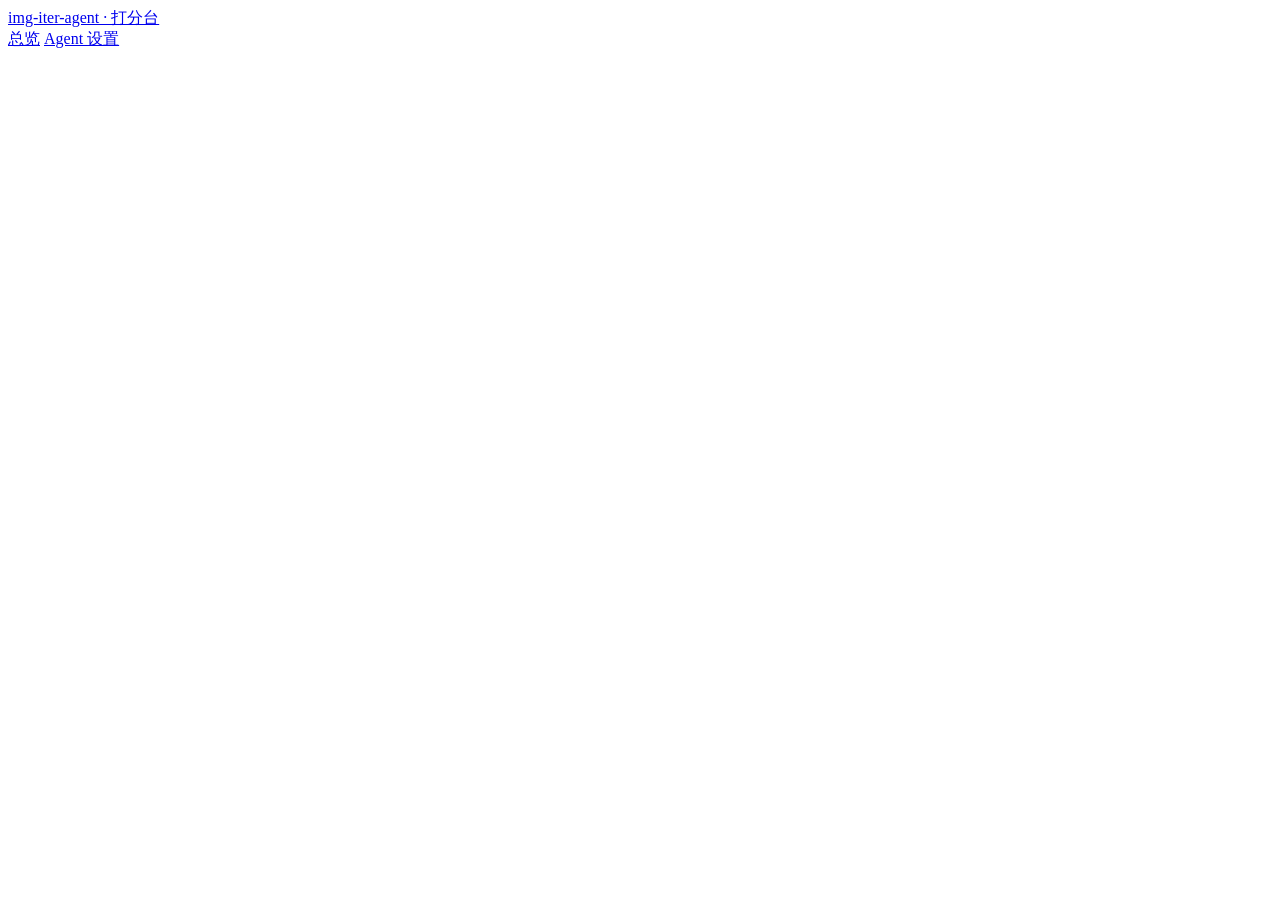
==== src/img_iter_agent/web/static/index.html @ b98a9de7 "feat: 引入 Critic 驱动的经验闭环验证与一题一 loop 机制 - 将经验记录从单轮 MD 演进为结构化 JSON 知识库（conclusions.json） - 实现「一题一 loop」" ====
<!DOCTYPE html>
<html lang="zh-CN">
<head>
<meta charset="UTF-8">
<meta name="viewport" content="width=device-width, initial-scale=1.0">
<title>img-iter-agent 打分台</title>
<link rel="stylesheet" href="/assets/app.css">
</head>
<body>
<header class="topbar">
  <a class="brand" href="#/">img-iter-agent · 打分台</a>
  <nav>
    <a href="#/">总览</a>
    <a href="#/config">Agent 设置</a>
  </nav>
</header>
<main id="app"></main>

<!-- 单个 trace 详情 modal -->
<div id="trace-modal" class="modal hidden">
  <div class="modal-backdrop" data-close></div>
  <div class="modal-body" id="trace-modal-body"></div>
</div>

<!-- 图片 lightbox -->
<div id="lightbox" class="lightbox hidden" data-close>
  <img id="lightbox-img" alt="">
</div>

<script src="/assets/app.js"></script>
</body>
</html>
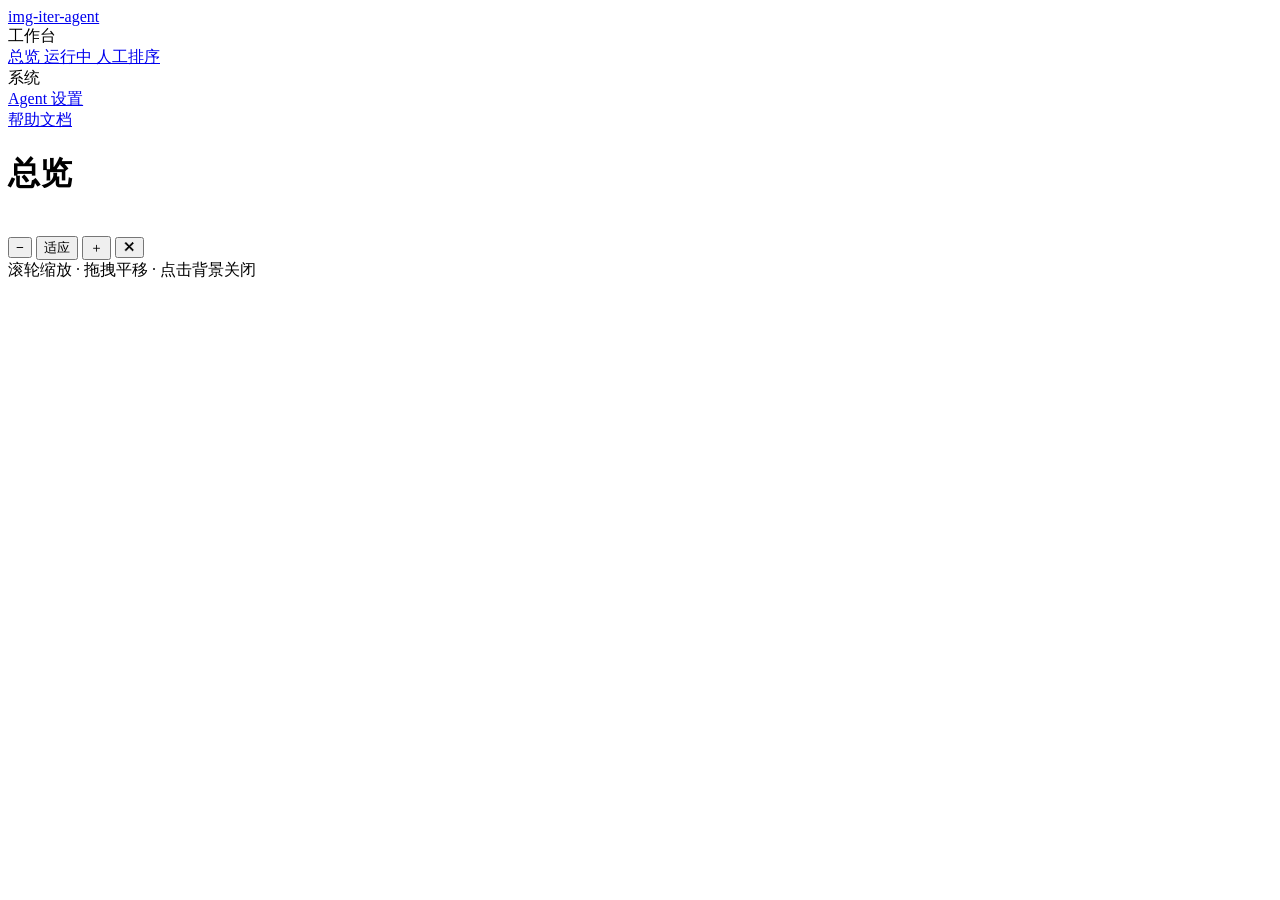
==== commit 89d7a78c: "feat(experience): skill-author 武装蒸馏 agent 产出拿来即用的经验技能包 用魔改版 skill-creator（agents/skill_authoring/ski" ====
--- a/src/img_iter_agent/web/static/index.html
+++ b/src/img_iter_agent/web/static/index.html
@@ -3,30 +3,70 @@
 <head>
 <meta charset="UTF-8">
 <meta name="viewport" content="width=device-width, initial-scale=1.0">
-<title>img-iter-agent 打分台</title>
-<link rel="stylesheet" href="/assets/app.css">
+<title>img-iter-agent · 打分台</title>
+<link rel="stylesheet" href="/assets/app.css?v=20250809c">
 </head>
 <body>
-<header class="topbar">
-  <a class="brand" href="#/">img-iter-agent · 打分台</a>
-  <nav>
-    <a href="#/">总览</a>
-    <a href="#/config">Agent 设置</a>
-  </nav>
-</header>
-<main id="app"></main>
+<div class="app-shell">
+  <aside class="sidebar" aria-label="主导航">
+    <a class="brand" href="#/">
+      <span class="brand-dot"></span>
+      img-iter-agent
+    </a>
+    <nav class="nav-section" aria-label="主要视图">
+      <div class="nav-section-title">工作台</div>
+      <a class="nav-item" href="#/" data-nav="overview">
+        <span>总览</span>
+        <span class="count" id="nav-pending-count" hidden>0</span>
+      </a>
+      <a class="nav-item" href="#/running" data-nav="running">
+        <span>运行中</span>
+        <span class="count" id="nav-running-count" hidden>0</span>
+      </a>
+      <a class="nav-item" href="#/scoring" data-nav="scoring">人工排序</a>
+    </nav>
+    <nav class="nav-section" aria-label="配置">
+      <div class="nav-section-title">系统</div>
+      <a class="nav-item" href="#/config" data-nav="config">Agent 设置</a>
+    </nav>
+    <div class="sidebar-foot">
+      <a class="nav-item" href="https://github.com" target="_blank" rel="noopener">帮助文档</a>
+    </div>
+  </aside>
 
-<!-- 单个 trace 详情 modal -->
-<div id="trace-modal" class="modal hidden">
+  <div class="main">
+    <header class="topbar" id="topbar">
+      <h1 id="page-title">总览</h1>
+      <div class="topbar-actions" id="topbar-actions"></div>
+    </header>
+    <main class="page-content" id="app"></main>
+  </div>
+</div>
+
+<!-- 新 loop 弹窗 -->
+<div id="modal" class="modal hidden">
   <div class="modal-backdrop" data-close></div>
-  <div class="modal-body" id="trace-modal-body"></div>
+  <div class="modal-body" id="modal-body"></div>
 </div>
 
 <!-- 图片 lightbox -->
 <div id="lightbox" class="lightbox hidden" data-close>
-  <img id="lightbox-img" alt="">
+  <div class="lightbox-backdrop" data-close></div>
+  <div class="lightbox-stage" id="lightbox-stage">
+    <img id="lightbox-img" alt="" draggable="false">
+  </div>
+  <div class="lightbox-controls">
+    <button class="lightbox-btn" id="lb-zoom-out" title="缩小">−</button>
+    <button class="lightbox-btn wide" id="lb-zoom-reset" title="适应屏幕">适应</button>
+    <button class="lightbox-btn" id="lb-zoom-in" title="放大">＋</button>
+    <button class="lightbox-btn" id="lb-close" title="关闭 (Esc)">✕</button>
+  </div>
+  <div class="lightbox-hint">滚轮缩放 · 拖拽平移 · 点击背景关闭</div>
 </div>
 
-<script src="/assets/app.js"></script>
+<!-- Toast 容器 -->
+<div class="toast-stack" id="toast-stack"></div>
+
+<script src="/assets/app.js?v=20250809c"></script>
 </body>
 </html>
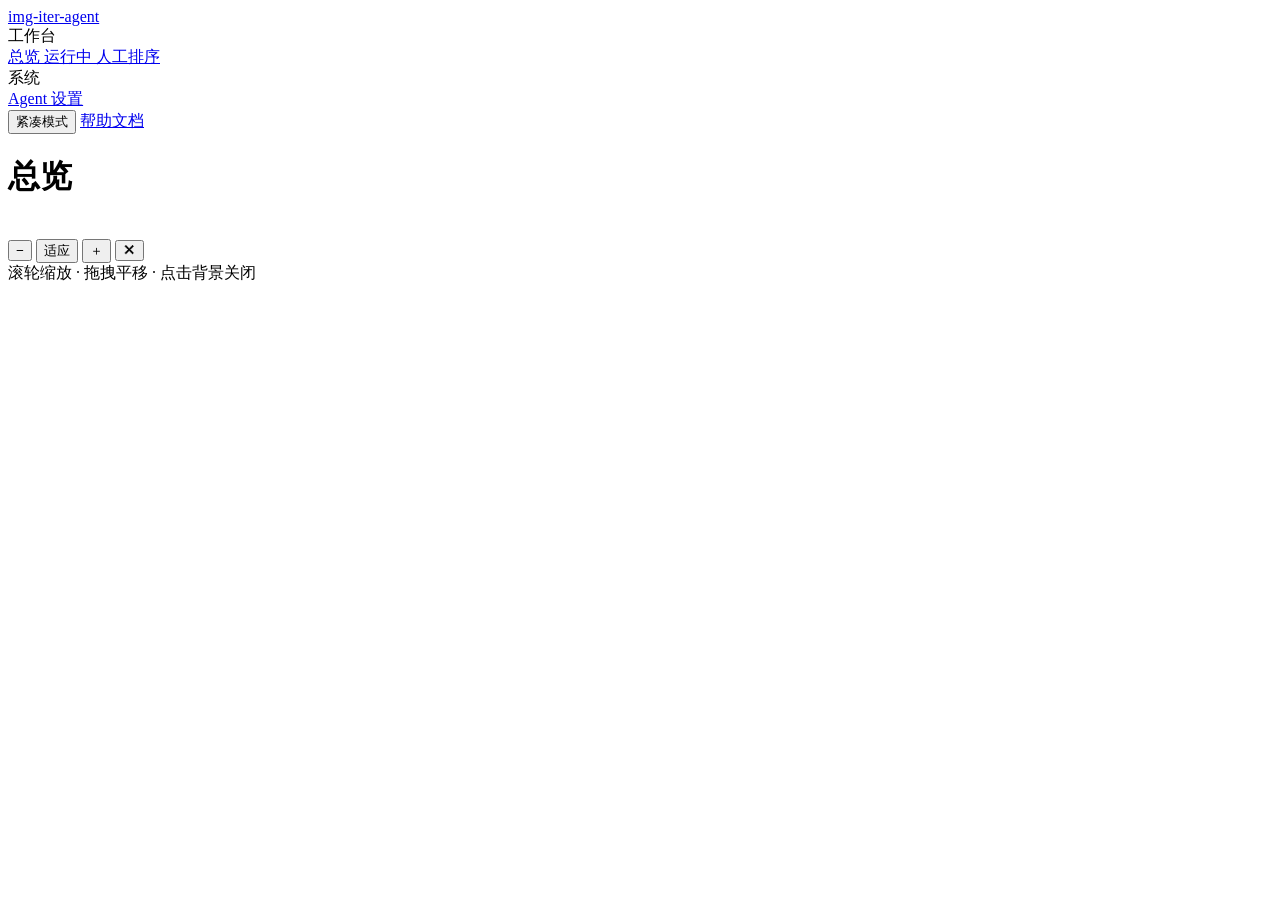
==== commit e6613539: "feat(experience): skill-author 通用化(去 anthropic 偏向) + 导出改 zip，含创造力 tuner 等累积工作 skill-author 方法论去 anth" ====
--- a/src/img_iter_agent/web/static/index.html
+++ b/src/img_iter_agent/web/static/index.html
@@ -4,7 +4,7 @@
 <meta charset="UTF-8">
 <meta name="viewport" content="width=device-width, initial-scale=1.0">
 <title>img-iter-agent · 打分台</title>
-<link rel="stylesheet" href="/assets/app.css?v=20250809c">
+<link rel="stylesheet" href="/assets/app.css?v=20250809h">
 </head>
 <body>
 <div class="app-shell">
@@ -30,6 +30,10 @@
       <a class="nav-item" href="#/config" data-nav="config">Agent 设置</a>
     </nav>
     <div class="sidebar-foot">
+      <button class="nav-item compact-toggle" id="compact-toggle" type="button" onclick="toggleCompactMode()">
+        <span>紧凑模式</span>
+        <span class="compact-dot"></span>
+      </button>
       <a class="nav-item" href="https://github.com" target="_blank" rel="noopener">帮助文档</a>
     </div>
   </aside>
@@ -67,6 +71,6 @@
 <!-- Toast 容器 -->
 <div class="toast-stack" id="toast-stack"></div>
 
-<script src="/assets/app.js?v=20250809c"></script>
+<script src="/assets/app.js?v=20250809h"></script>
 </body>
 </html>
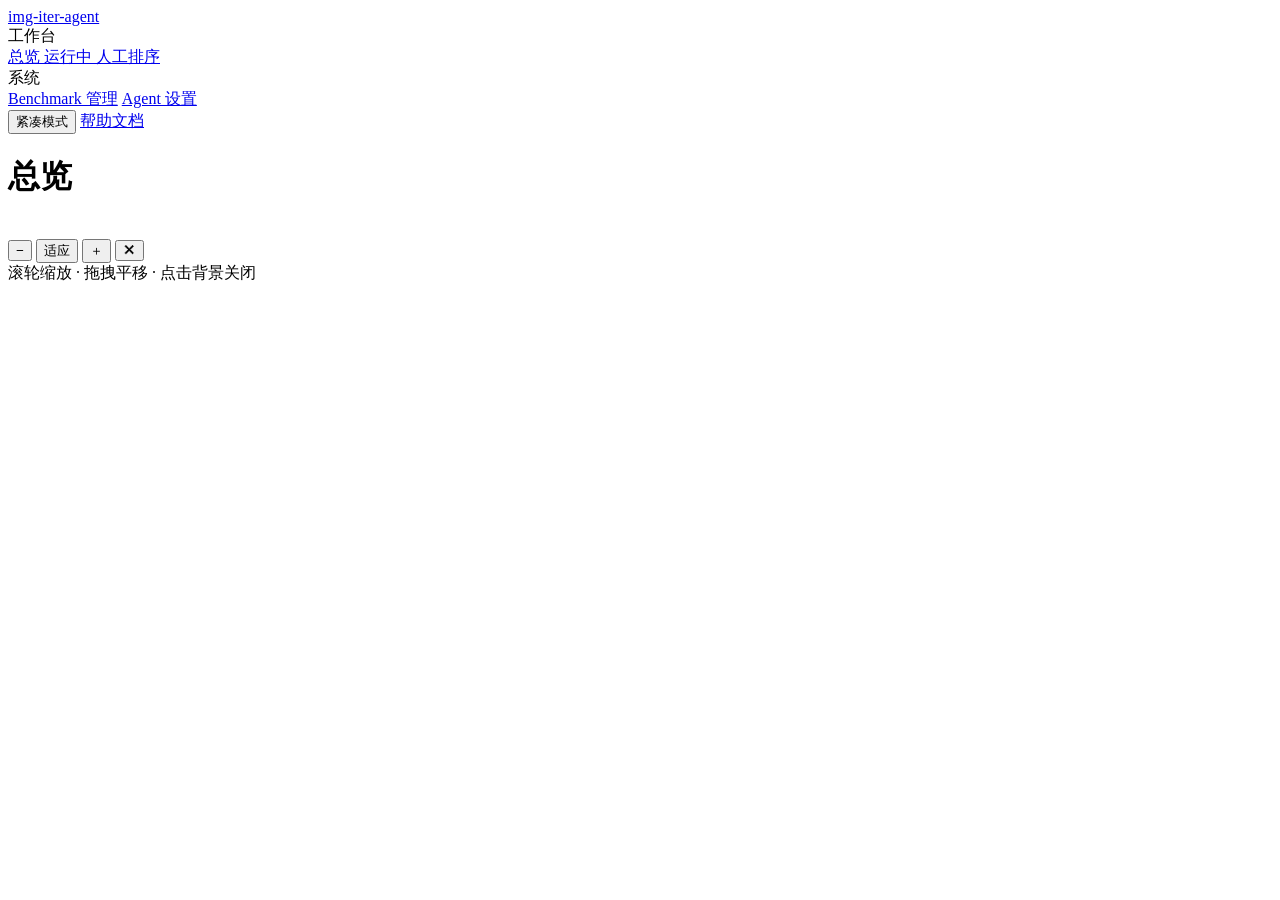
==== commit dff42df8: "feat(web): benchmark 管理页 + loop/attempt/sample 三档删除 新增 benchmark 管理页与三档删除能力（前端此前无任何删除入口，也无 benchmark" ====
--- a/src/img_iter_agent/web/static/index.html
+++ b/src/img_iter_agent/web/static/index.html
@@ -4,7 +4,7 @@
 <meta charset="UTF-8">
 <meta name="viewport" content="width=device-width, initial-scale=1.0">
 <title>img-iter-agent · 打分台</title>
-<link rel="stylesheet" href="/assets/app.css?v=20250809h">
+<link rel="stylesheet" href="/assets/app.css?v=20250813a">
 </head>
 <body>
 <div class="app-shell">
@@ -27,6 +27,7 @@
     </nav>
     <nav class="nav-section" aria-label="配置">
       <div class="nav-section-title">系统</div>
+      <a class="nav-item" href="#/benchmarks" data-nav="benchmarks">Benchmark 管理</a>
       <a class="nav-item" href="#/config" data-nav="config">Agent 设置</a>
     </nav>
     <div class="sidebar-foot">
@@ -71,6 +72,6 @@
 <!-- Toast 容器 -->
 <div class="toast-stack" id="toast-stack"></div>
 
-<script src="/assets/app.js?v=20250809h"></script>
+<script src="/assets/app.js?v=20250813a"></script>
 </body>
 </html>
